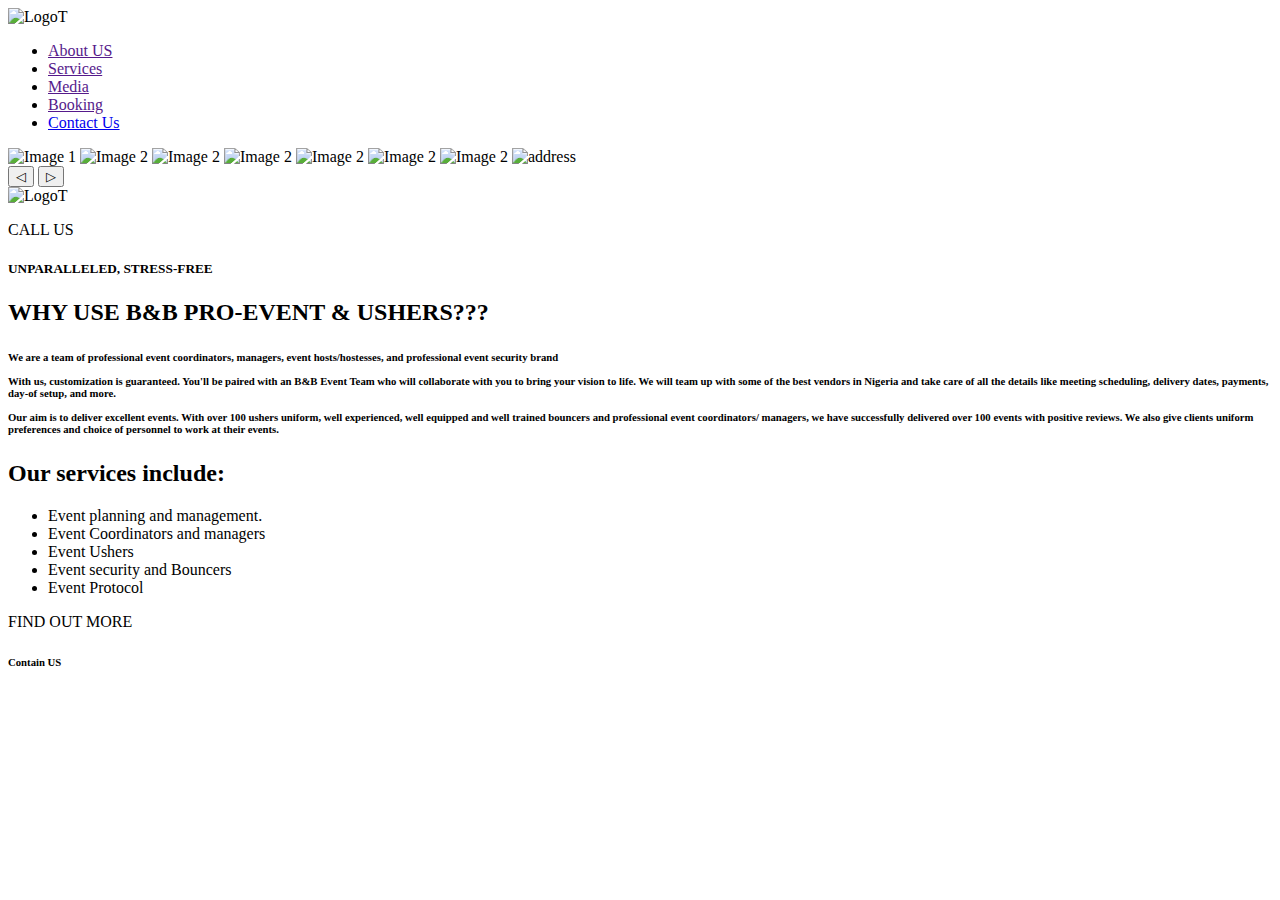
==== index.html @ cb1586fa "first commit" ====
<!DOCTYPE html>
<html lang="en">
  <head>
    <meta charset="UTF-8" />
    <meta name="viewport" content="width=device-width, initial-scale=1.0" />
    <title>Bt-Homez</title>
    <link rel="stylesheet" href="/index.css" />
  </head>

  <body>
    <div class="nav_container">
      <div id="site_logo">
        <img height="70px" width="80px" src="/img/B&B logo.png" alt="LogoT" />
      </div>
      <div class="tab_menu">
        <ul>
          <li><a href="">About US</a></li>
          <li><a href="">Services</a></li>
          <li><a href="">Media</a></li>
          <li><a href="">Booking</a></li>
          <li><a href="/contact.html">Contact Us</a></li>
        </ul>
      </div>
    </div>
    <div class="first_partA">
      <div class="check-carousel">
        <div class="carousel-container">
          <div class="carousel">
            <img src="/img/1.jpg" alt="Image 1" />
            <img src="/img/9.jpg" alt="Image 2" />
            <img src="/img/3.jpg" alt="Image 2" />
            <img src="/img/8.jpg" alt="Image 2" />
            <img src="/img/5.jpg" alt="Image 2" />
            <img src="/img/6.jpg" alt="Image 2" />
            <img src="/img/7.jpg" alt="Image 2" />
            <img src="/img/Address.png" alt="address" />

            <!-- Add more images as needed -->
          </div>
          <button class="carousel-btn prev-btn" onclick="prevSlide()">
            &#9665;
          </button>
          <button class="carousel-btn next-btn" onclick="nextSlide()">
            &#9655;
          </button>
          <div class="logo-carousel">
            <img
              height="70px"
              width="80px"
              src="/img/B&B logo.png"
              alt="LogoT"
            />
          </div>
          <div class="Call-tab">
            <p><a href="#"></a>CALL US</p>
          </div>
        </div>
      </div>

      <div class="first_partB">
        <div class="main-message">
          <h5>UNPARALLELED, STRESS-FREE</h5>
          <h2>WHY USE B&B PRO-EVENT & USHERS???</h2>
          <h6>
            We are a team of professional event coordinators, managers, event
            hosts/hostesses, and professional event security brand
            <br />
            <br />
            With us, customization is guaranteed. You'll be paired with an B&B
            Event Team who will collaborate with you to bring your vision to
            life. We will team up with some of the best vendors in Nigeria and
            take care of all the details like meeting scheduling, delivery
            dates, payments, day-of setup, and more.
            <br />
            <br />
            Our aim is to deliver excellent events. With over 100 ushers
            uniform, well experienced, well equipped and well trained bouncers
            and professional event coordinators/ managers, we have successfully
            delivered over 100 events with positive reviews. We also give
            clients uniform preferences and choice of personnel to work at their
            events.
          </h6>
          <div class="Service">
            <h2 class="servcode">Our services include:</h2>
            <ul>
              <li>Event planning and management.</li>
              <li>Event Coordinators and managers</li>
              <li>Event Ushers</li>
              <li>Event security and Bouncers</li>
              <li>Event Protocol</li>
            </ul>
          </div>

          <p>FIND OUT MORE</p>
        </div>
      </div>
      <!-- <iframe src='https://www.juicer.io/api/feeds/bbproevents1/iframe', frameborder='0' width='300' height='700' style='display:block;margin:0 auto;'></iframe> -->

      <!-- <div>
          <a
            class="twitter-timeline"
            data-dnt="true"
            data-theme="dark"
            href="https://twitter.com/BBProEvents1?ref_src=twsrc%5Etfw"
            >Tweets by BBProEvents1</a
          >
          <script
            async
            src="https://platform.twitter.com/widgets.js"
            charset="utf-8"
          ></script> -->
      <!-- </div> -->
      <div class="section_A_2b">
        <h1></h1>
      </div>

      <div class="backG-image"></div>
      <div class="recent_video"></div>

      <script src="/index.js"></script>
    </div>
  </body>
  <footer>
    <h6>Contain US</h6>
  </footer>
</html>
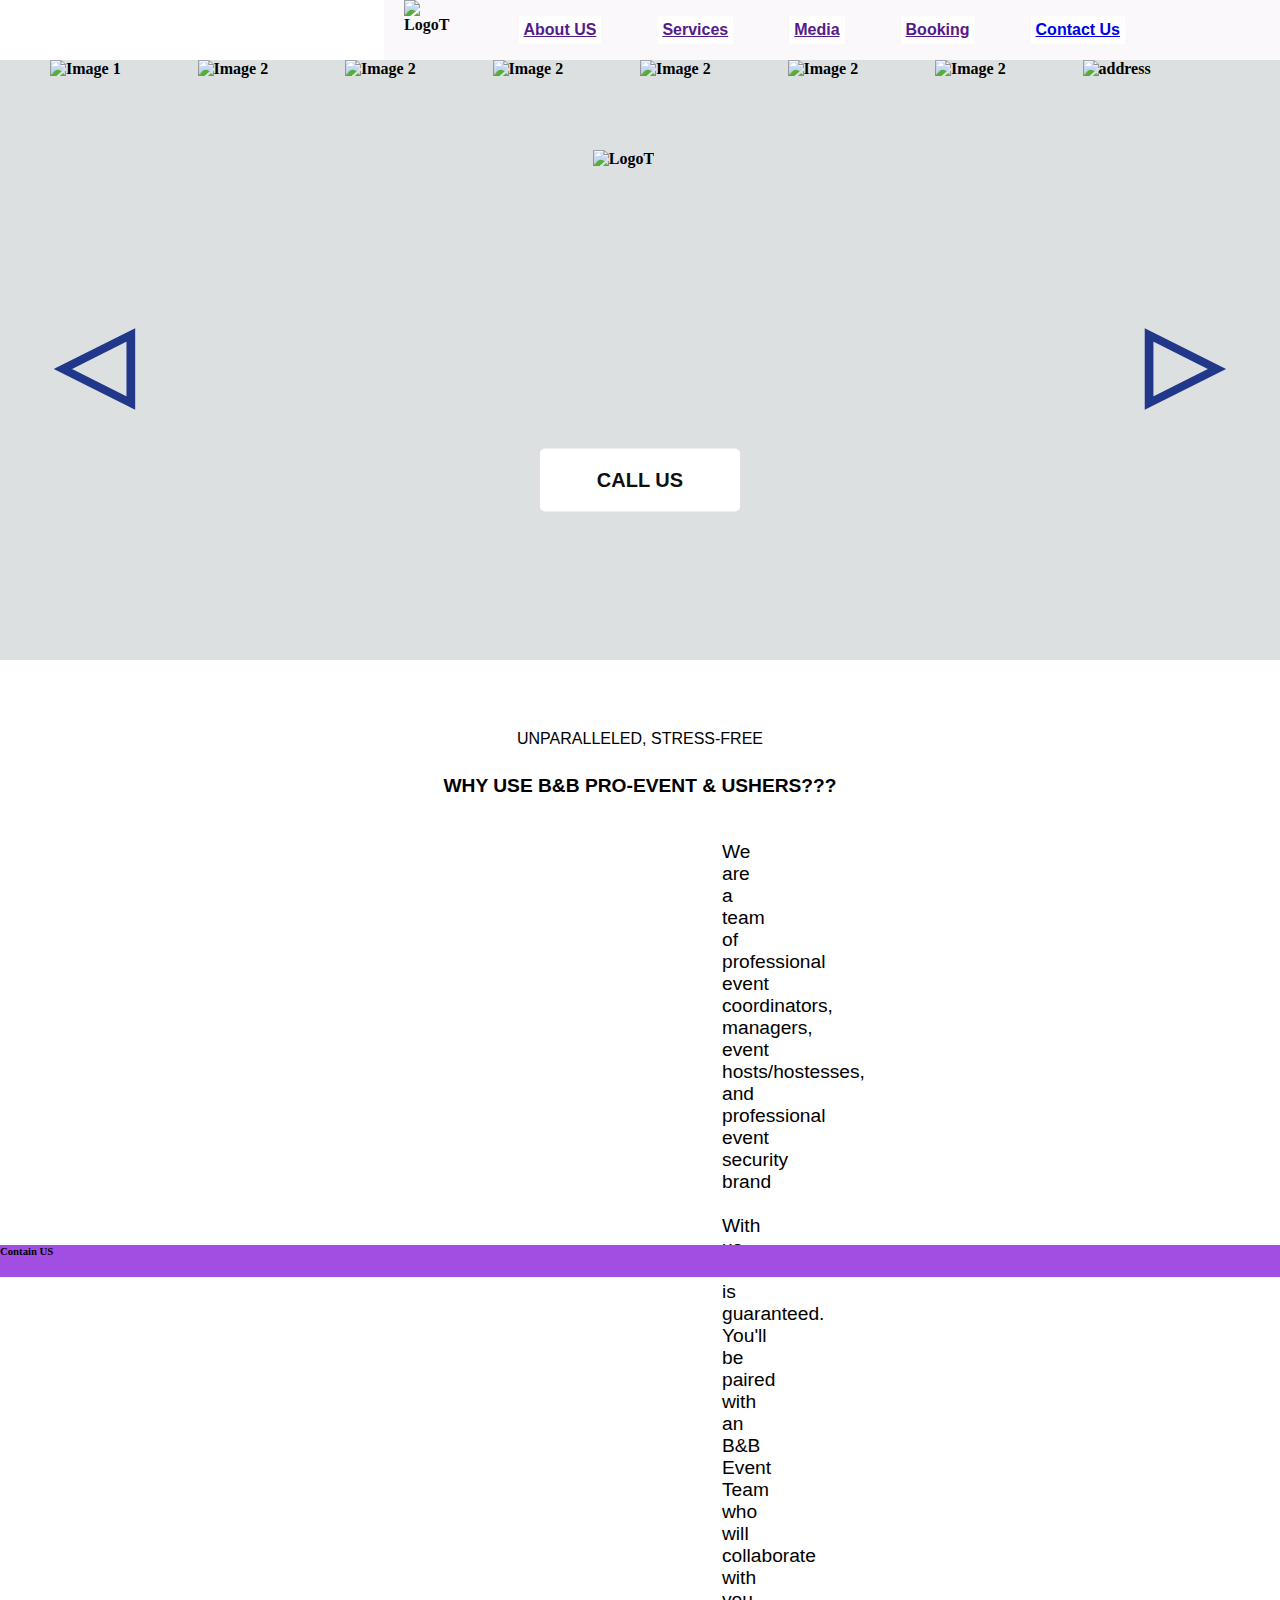
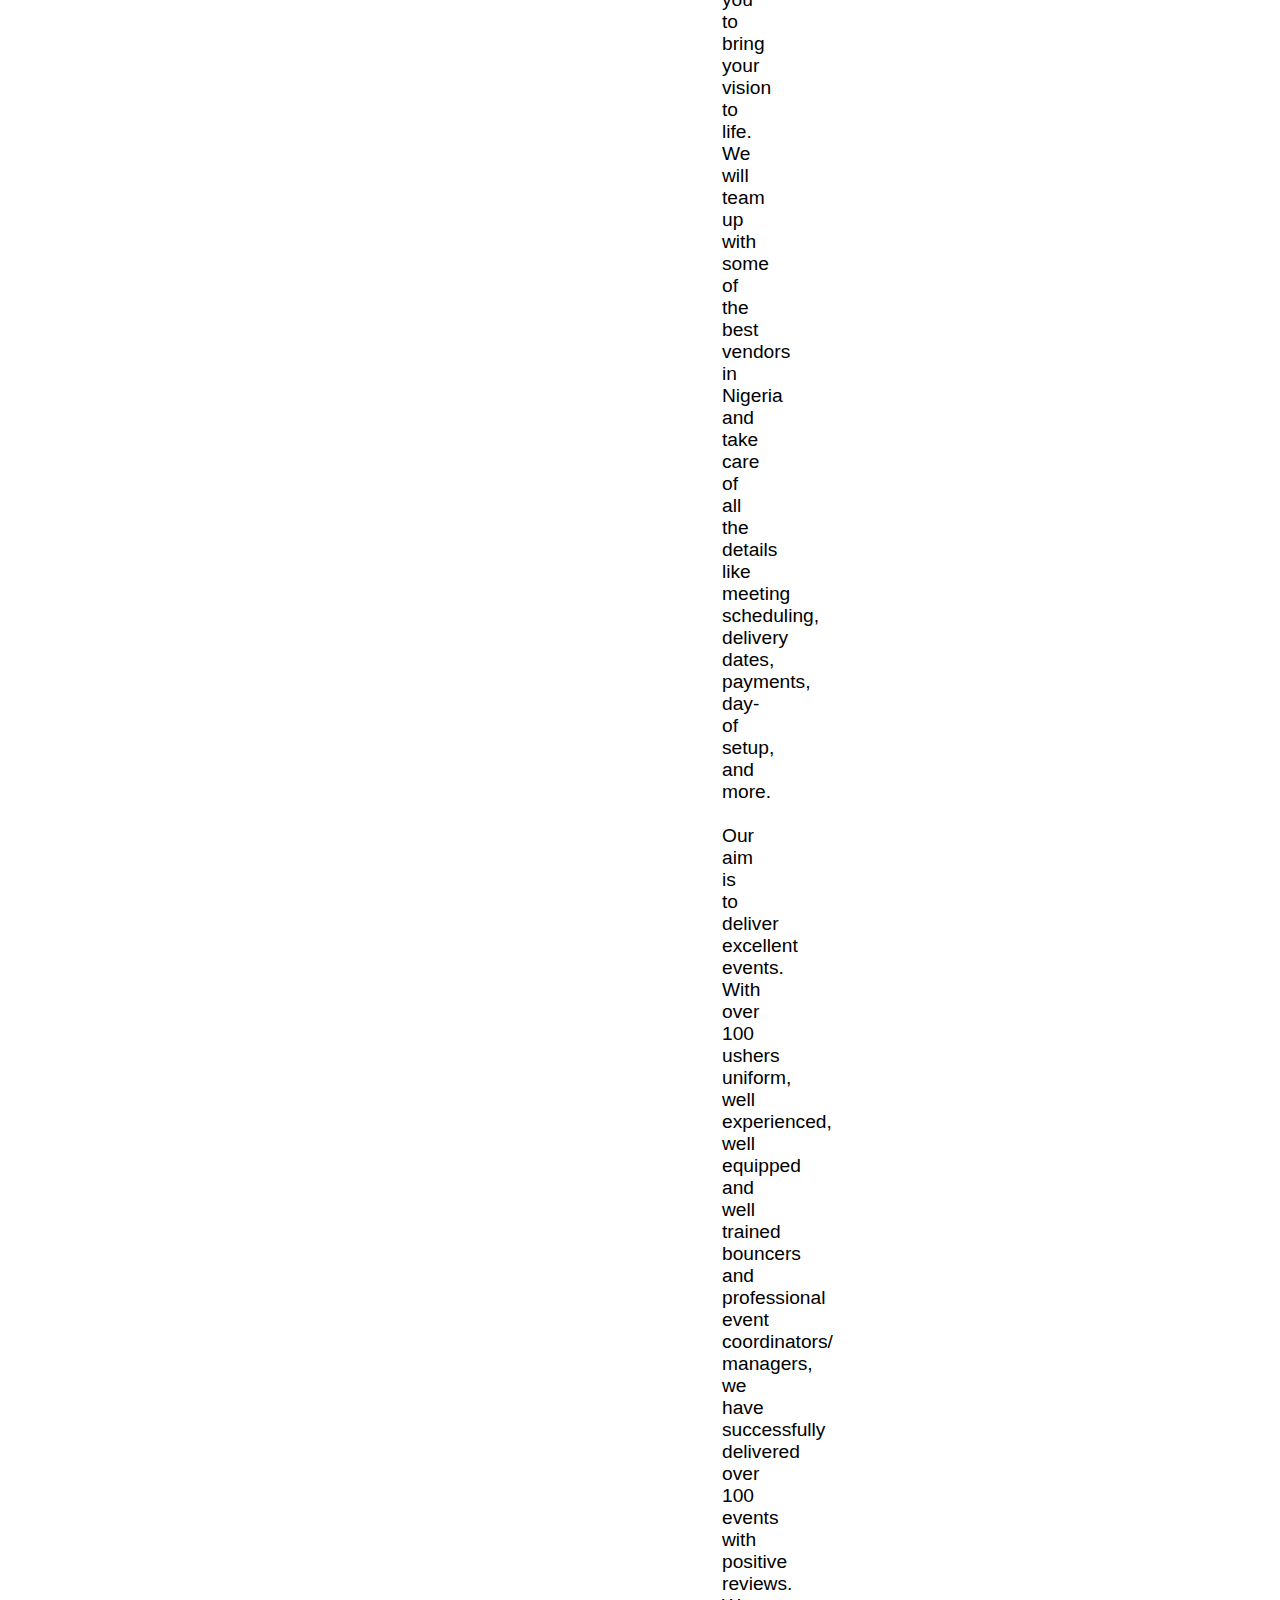
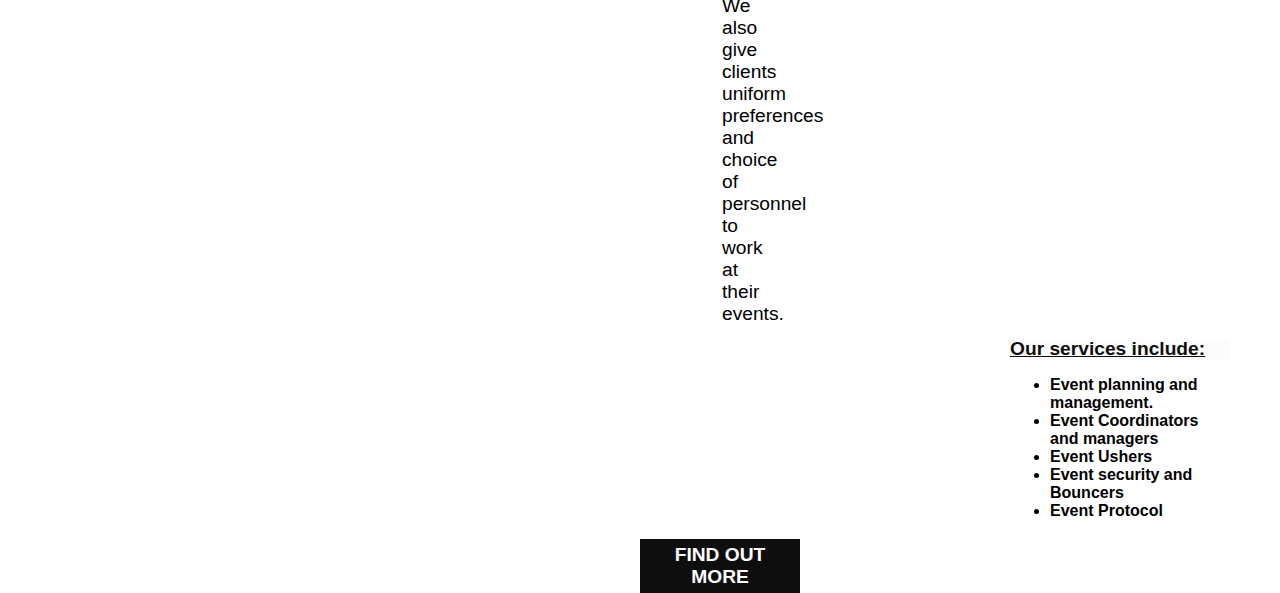
==== commit 8267a4fe: "updagte" ====
--- a/index.html
+++ b/index.html
@@ -4,13 +4,13 @@
     <meta charset="UTF-8" />
     <meta name="viewport" content="width=device-width, initial-scale=1.0" />
     <title>Bt-Homez</title>
-    <link rel="stylesheet" href="/index.css" />
+    <link rel="stylesheet" href="index.css" />
   </head>
 
   <body>
     <div class="nav_container">
       <div id="site_logo">
-        <img height="70px" width="80px" src="/img/B&B logo.png" alt="LogoT" />
+        <img height="70px" width="80px" src="img/B&B logo.png" alt="LogoT" />
       </div>
       <div class="tab_menu">
         <ul>
@@ -18,7 +18,7 @@
           <li><a href="">Services</a></li>
           <li><a href="">Media</a></li>
           <li><a href="">Booking</a></li>
-          <li><a href="/contact.html">Contact Us</a></li>
+          <li><a href="contact.html">Contact Us</a></li>
         </ul>
       </div>
     </div>
@@ -26,14 +26,14 @@
       <div class="check-carousel">
         <div class="carousel-container">
           <div class="carousel">
-            <img src="/img/1.jpg" alt="Image 1" />
-            <img src="/img/9.jpg" alt="Image 2" />
-            <img src="/img/3.jpg" alt="Image 2" />
-            <img src="/img/8.jpg" alt="Image 2" />
-            <img src="/img/5.jpg" alt="Image 2" />
-            <img src="/img/6.jpg" alt="Image 2" />
-            <img src="/img/7.jpg" alt="Image 2" />
-            <img src="/img/Address.png" alt="address" />
+            <img src="img/1.jpg" alt="Image 1" />
+            <img src="img/9.jpg" alt="Image 2" />
+            <img src="img/3.jpg" alt="Image 2" />
+            <img src="img/8.jpg" alt="Image 2" />
+            <img src="img/5.jpg" alt="Image 2" />
+            <img src="img/6.jpg" alt="Image 2" />
+            <img src="img/7.jpg" alt="Image 2" />
+            <img src="img/Address.png" alt="address" />
 
             <!-- Add more images as needed -->
           </div>
@@ -47,7 +47,7 @@
             <img
               height="70px"
               width="80px"
-              src="/img/B&B logo.png"
+              src="img/B&B logo.png"
               alt="LogoT"
             />
           </div>
@@ -56,6 +56,7 @@
           </div>
         </div>
       </div>
+      <div class="mobile-header"></div>
 
       <div class="first_partB">
         <div class="main-message">
@@ -117,7 +118,7 @@
       <div class="backG-image"></div>
       <div class="recent_video"></div>
 
-      <script src="/index.js"></script>
+      <script src="index.js"></script>
     </div>
   </body>
   <footer>
--- a/index.css
+++ b/index.css
@@ -0,0 +1,279 @@
+html body{
+    margin: 0px;
+    padding: 0;
+    font-weight: bolder; 
+    position: relative;
+    /* height: 100vh; */
+    
+     
+}
+
+  
+.nav_container{
+    margin-left: 30%;
+  color: rgb(10, 10, 10);
+  display: grid;
+  min-height: 60px;
+  grid-auto-flow: column;
+  grid-template-columns: 0.2fr 2fr  1fr  ;
+  background-color: hwb(270 97% 2% / 0.905);
+  grid-gap: 1.5em;
+  padding: 0 20px;
+ 
+
+}
+#site_logo {
+   float: right;
+   /* vertical-align: middle; */
+   
+  }
+
+  /* #site_logo span {
+    color: #0474bc;
+  } */
+  .tab_menu ul{  
+    position:absolute;
+    font-weight: bolder;
+    padding-bottom: 0px;
+    list-style: none;
+    display: flex;
+    flex-direction: row;
+    /* display: grid; */
+    justify-content: center;
+    align-items: center;
+    /* grid-auto-flow: column; */
+    grid-gap: 3.5em;
+    font-family: "Open Sans", sans-serif;
+  }
+
+  .tab_menu ul li{
+    background-color: white;
+    padding: 5px;
+    color: whitesmoke;
+  }
+
+.first_partA{
+    position: relative;
+    height: 600px;
+    background-color: #dce0e0;
+    padding-left: 50px;
+    padding-right: 50px;
+   
+    
+}
+  footer{
+    height: 2rem;
+    top: 35rem;;
+    position:relative;
+    background-color: rgb(162, 78, 227);
+  }
+
+  .kgh{
+    background-image: ;
+    height: inherit;
+
+  }
+
+  .carousel-container {
+    position: relative;
+    width: 100%;
+    height: 600px;
+    margin-right: 10rem;
+    overflow: hidden;
+  }
+ 
+
+  .carousel {
+    display: flex;
+    transition: transform 0.5s ease-in-out;
+  }
+
+  .carousel img {
+   opacity: 1;
+    width: 80%;
+    height:50%;
+    object-fit:cover;
+  }
+
+  /* Style the navigation buttons */
+  .carousel-btn {
+    position: absolute;
+    cursor: pointer;
+    font-size: 100px;
+    color: rgb(33, 55, 138);
+    font-weight: bolder;
+    background:transparent;
+    border: none;
+    outline: none;
+  }
+
+  /* Position the navigation buttons */
+  .prev-btn {
+    position: absolute;
+    top: 50%;
+    left: 1px;
+    border: 1px ;
+    transform: translateY(-50%);
+  }
+
+  .next-btn {
+    position: absolute;
+    top: 50%;
+    right: 1px;
+ 
+    border: 1px ;
+    transform: translateY(-50%);
+  }
+  .logo-carousel{
+    position: absolute;
+    width: 600px;
+    height: 500px;
+    top: 15%; 
+    left: 46%; 
+  }
+  .logo-carousel img{
+    width: 200px;
+    height: 250px;
+   
+  }
+
+  .Call-tab{
+  position: absolute;
+  width: 10em;
+  top: 70%; 
+  left: 50%; 
+  transform: translate(-50%, -50%); 
+  background-color: white; 
+  color: #0f0e0e; 
+  border-radius: 5px;
+  font-size: 20px;
+  font-family:sans-serif; 
+  text-align: center;
+  font-style: none;
+  }
+  .Call-tab:hover{
+background-color: blueviolet;
+color: white;
+  }
+
+  .Service{
+    position: relative;
+    margin-left: 60rem;
+    margin-top: -2rem;
+    text-align: left;
+    font-family: Calibri, 'Trebuchet MS', sans-serif;
+  }
+  .Service h2{
+    text-decoration: underline;
+    font-size: larger;
+    margin-left: 0rem;
+    background-color: #fcfcfc;
+    color: #0f0e0e;
+    
+  }
+
+  .mobile-header {
+    display: none;
+  }
+
+  .main-message{
+    position: relative;
+    text-align: center;
+    font-family: 'Helvetica Neue', ;
+  }
+  .main-message h5{
+    margin-top: 70px;
+    font-family: Calibri, 'Trebuchet MS', sans-serif;
+    font-size: medium;
+    font-weight: lighter;
+
+  }
+
+  .main-message h2{
+    font-family: Calibri, 'Trebuchet MS', sans-serif;
+    font-size:larger;
+    font-weight: bold;
+  }
+  .main-message h6{
+    font-family: Calibri, 'Trebuchet MS', sans-serif;
+    font-size:larger;
+    font-weight:lighter;
+    margin-left: 35em;
+    margin-right: 35em;
+  }
+  .main-message p{
+    animation: name duration timing-function delay iteration-count direction fill-mode;
+    font-family: Calibri, 'Trebuchet MS', sans-serif;
+    font-size: larger;
+    width: 150px;
+    margin-left: 50%;
+    color: white;
+    padding: 5px;
+    background-color: #0f0e0e;
+  }
+
+  @media (max-width: 425px) {
+    .check-carousel  {
+      display: none;
+    }
+ .mobile-header {
+    display: block;
+    height: 500px;
+    width: 80vw;
+    background-color: red;
+  } }
+  
+  /* Style the Calendar */
+/* 
+  
+  table {
+    width: 100%;
+    border-collapse: collapse;
+    margin-top: 20px;
+  }
+
+  th, td {
+    border: 1px solid #ddd;
+    padding: 4px;
+    text-align: center;
+  }
+
+  th {
+    background-color: #f2f2f2;
+  }
+
+  td {
+    cursor: pointer;
+  }
+
+  .selected {
+    background-color: #4CAF50;
+    color: white;
+  }
+  .section_A_1{
+    
+    background-color: #9ea0a0;
+  }
+  .section_A_2{
+    position: relative;
+    
+   
+  }
+
+  .section_A_2b{
+
+    height: 70%;
+  } */
+
+  /* .recent_video{
+    background-color: #180b0b;
+    display: grid;
+    grid-template-columns: 1fr 1fr 1fr 1fr 1fr;
+  } */
+
+  /* #clock_time{
+  font-size: 50px;
+  color: color-mix(in srgb-linear, Red 50%, blue 50%);
+  font-weight: bold;
+
+  } */